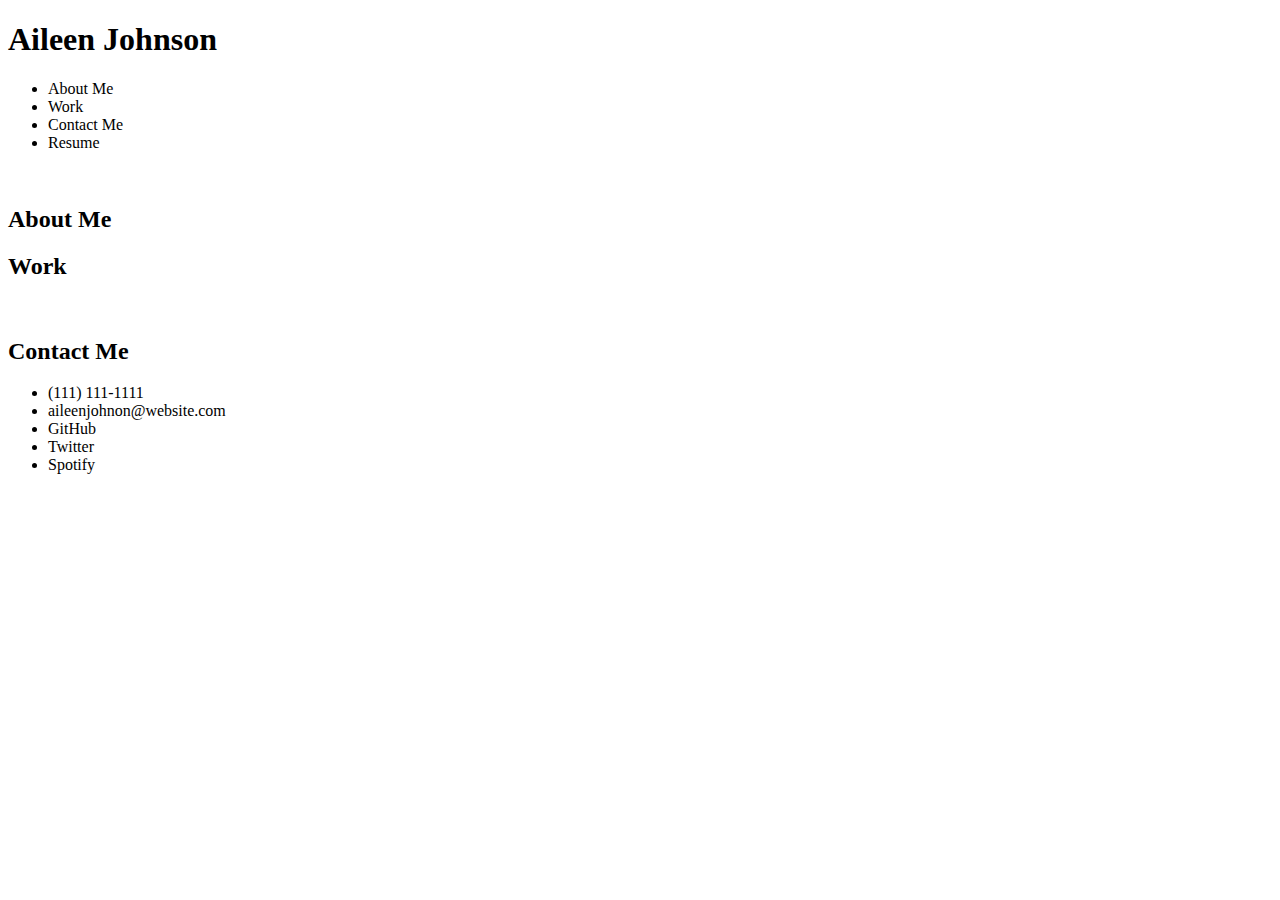
==== Professional Portfolio.html @ 89fcb445 "Merge pull request #1 from aileenej/feature/html" ====
<!DOCTYPE html>
<html lang="en">
<head>
    <meta charset="UTF-8">
    <meta name="viewport" content="width=device-width, initial-scale=1.0">
    <title>Aileen Johnson's Professional Portfolio</title>
</head>
<body>
    <header>
        <h1>Aileen Johnson</h1>
        <nav>
            <ul>
                <li>About Me</li>
                <li>Work</li>
                <li>Contact Me</li>
                <li>Resume</li>
            </ul>
        </nav>
    </header>
    <img>
    <main>
        <section>
            <h2>About Me</h2>
            <p></p>
            <p></p>
        </section>
        <section>
            <h2>Work</h2>
            <img>
        </section>
    <aside>
            <h2>Contact Me</h2>
            <ul>
                <li>(111) 111-1111</li>
                <li>aileenjohnon@website.com</li>
                <li>GitHub</li>
                <li>Twitter</li>
                <li>Spotify</li>
            </ul>
    </aside>
    <footer></footer>
    </main>
</body>
</html>
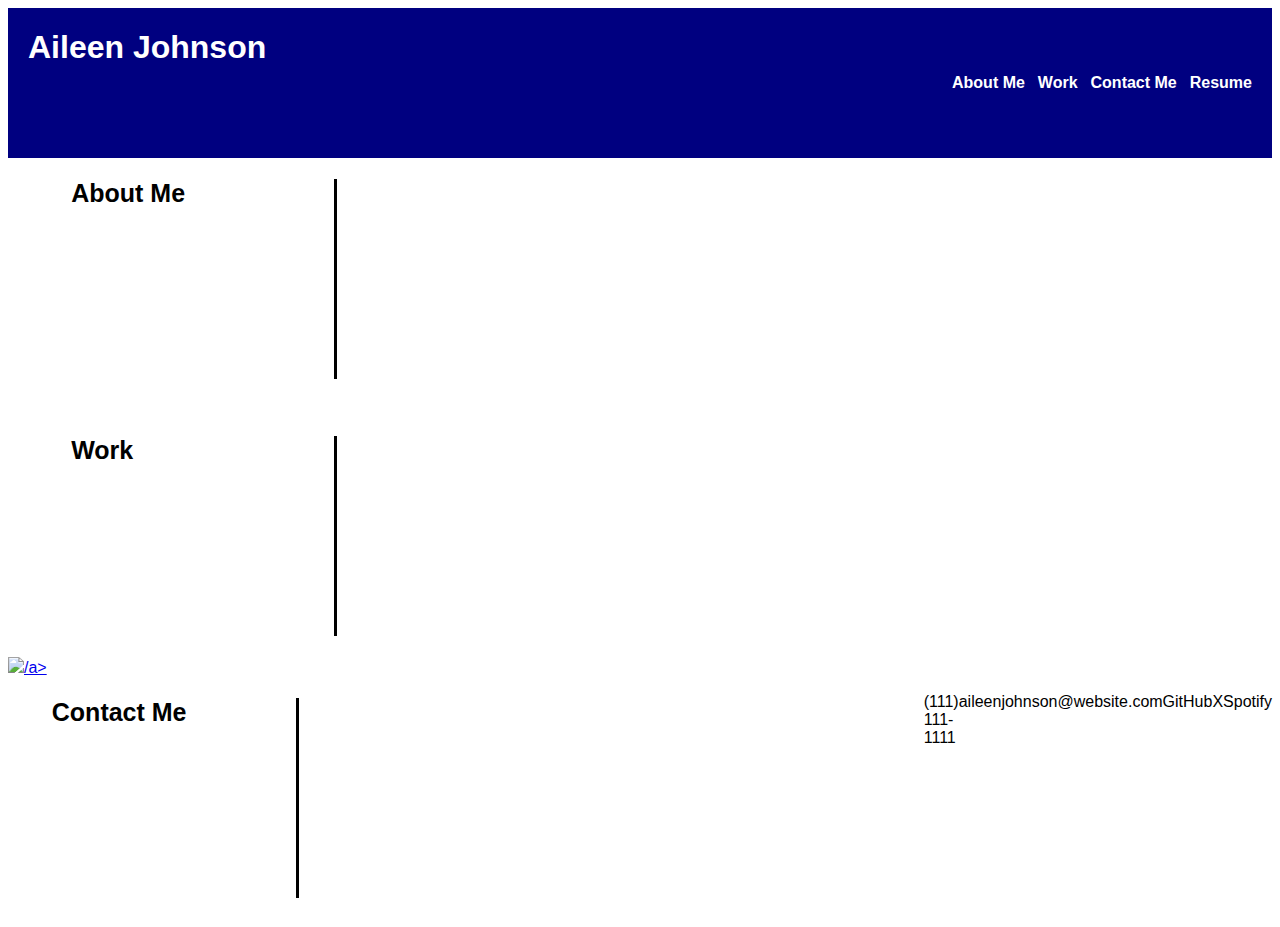
==== commit e7b8ec0a: "Merge pull request #2 from aileenej/feature/html" ====
--- a/Professional Portfolio.html
+++ b/Professional Portfolio.html
@@ -1,23 +1,26 @@
+<!--This is horribly incomplete. I am sorry.-->
+
 <!DOCTYPE html>
 <html lang="en">
 <head>
     <meta charset="UTF-8">
     <meta name="viewport" content="width=device-width, initial-scale=1.0">
     <title>Aileen Johnson's Professional Portfolio</title>
+    <link rel="stylesheet" type="text/css" href=".vscode\professional-portfolio-stylesheet.css" />
 </head>
 <body>
-    <header>
+    <header class="main-header">
         <h1>Aileen Johnson</h1>
         <nav>
             <ul>
-                <li>About Me</li>
-                <li>Work</li>
-                <li>Contact Me</li>
-                <li>Resume</li>
+                <li><a href="#">About Me</a></li>
+                <li><a href="#">Work</a></li>
+                <li><a href="#">Contact Me</a></li>
+                <li><a href="#">Resume</a></li>
             </ul>
         </nav>
     </header>
-    <img>
+    <img class="top-image">
     <main>
         <section>
             <h2>About Me</h2>
@@ -26,16 +29,17 @@
         </section>
         <section>
             <h2>Work</h2>
-            <img>
+            <a class="work-image-1" href="#"><img src="#">/a>
         </section>
+    </main>    
     <aside>
-            <h2>Contact Me</h2>
+            <h2 class="contact-me">Contact Me</h2>
             <ul>
-                <li>(111) 111-1111</li>
-                <li>aileenjohnon@website.com</li>
-                <li>GitHub</li>
-                <li>Twitter</li>
-                <li>Spotify</li>
+                <li><a href="#">(111) 111-1111</a></li>
+                <li><a href="#">aileenjohnson@website.com</a></li>
+                <li><a href="#">GitHub</a></li>
+                <li><a href="#">X</a></li>
+                <li><a href="#">Spotify</a></li>
             </ul>
     </aside>
     <footer></footer>
